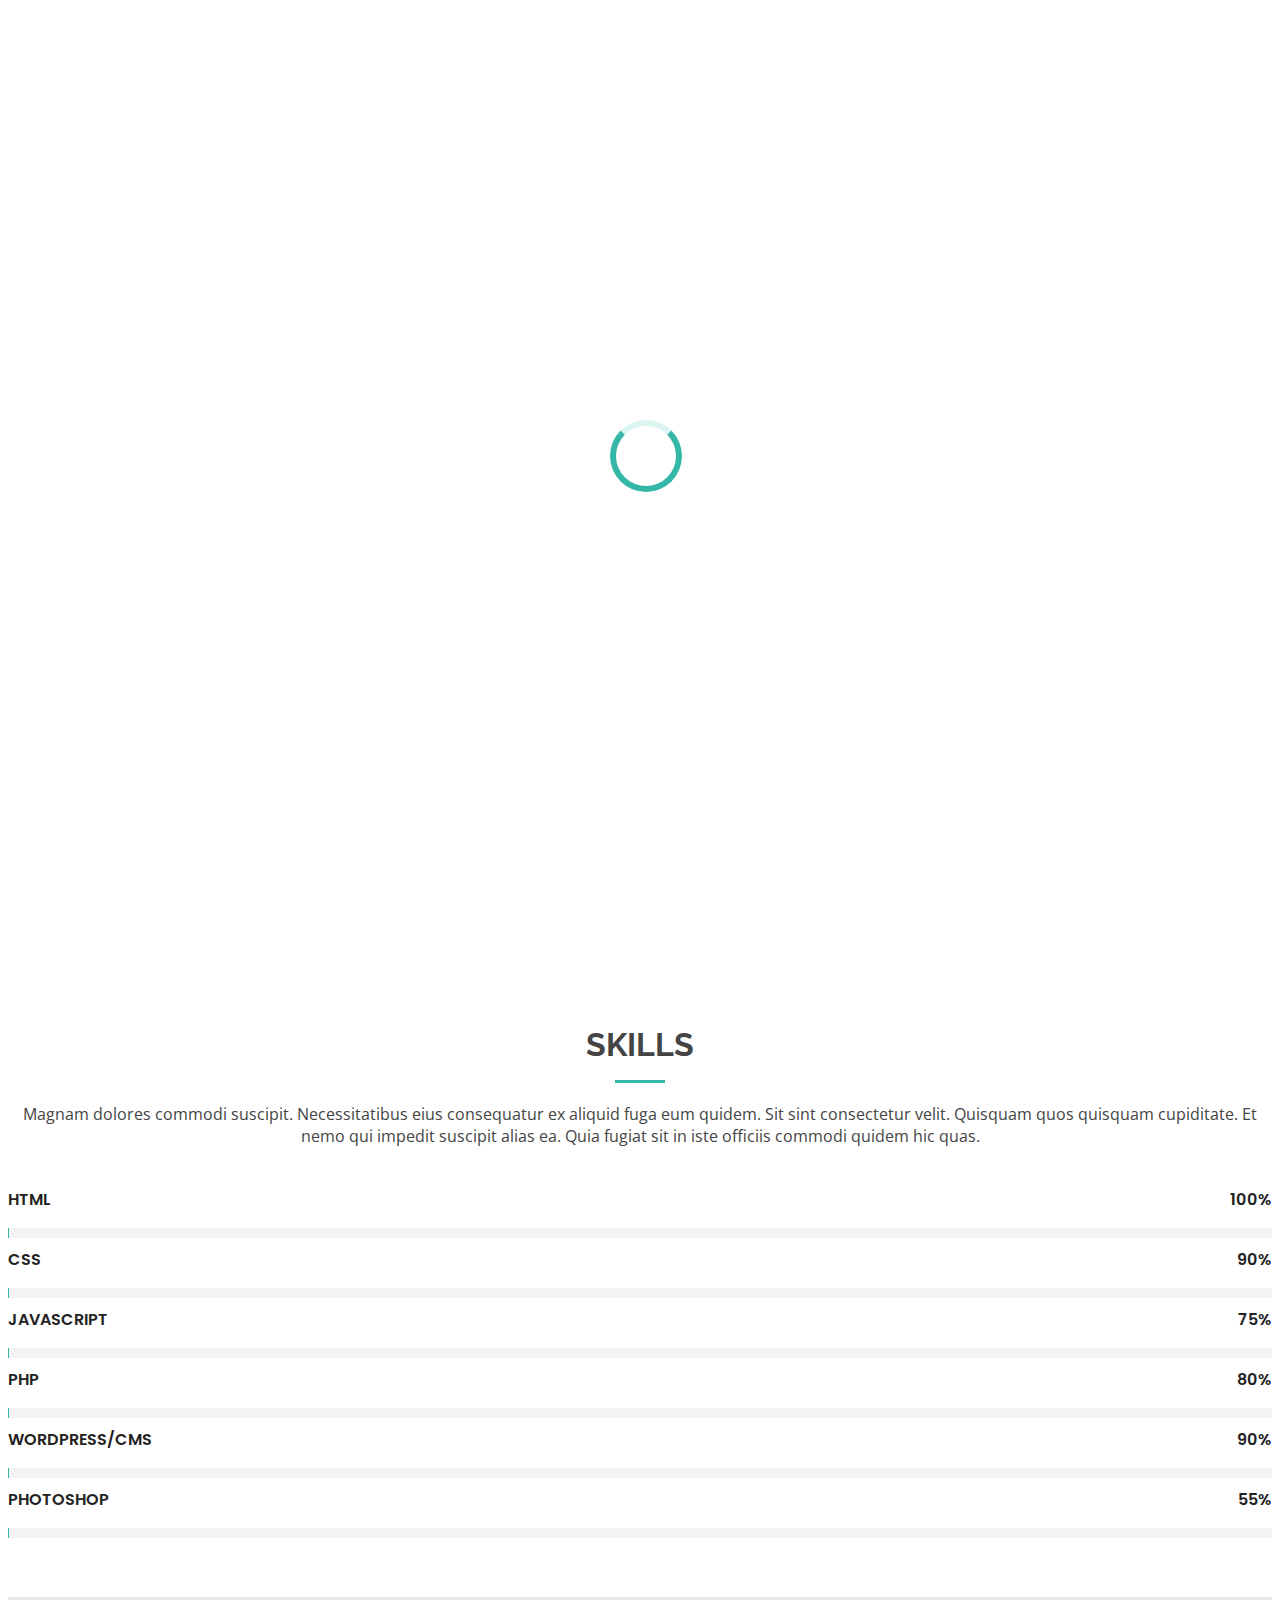
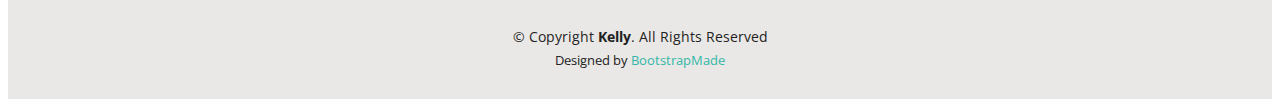
==== about.html @ 8e2ada8d "personalised the portfolio" ====
<!DOCTYPE html>
<html lang="en">

<head>
  <meta charset="utf-8">
  <meta content="width=device-width, initial-scale=1.0" name="viewport">

  <title>About - Keshav</title>
  <meta content="" name="description">
  <meta content="" name="keywords">

  <!-- Favicons -->
  <link href="assets/img/favicon.png" rel="icon">
  <link href="assets/img/apple-touch-icon.png" rel="apple-touch-icon">

  <!-- Google Fonts -->
  <link
    href="https://fonts.googleapis.com/css?family=Open+Sans:300,300i,400,400i,600,600i,700,700i|Raleway:300,300i,400,400i,500,500i,600,600i,700,700i|Poppins:300,300i,400,400i,500,500i,600,600i,700,700i"
    rel="stylesheet">

  <!-- Vendor CSS Files -->
  <link href="assets/vendor/aos/aos.css" rel="stylesheet">
  <link href="assets/vendor/bootstrap/css/bootstrap.min.css" rel="stylesheet">
  <link href="assets/vendor/bootstrap-icons/bootstrap-icons.css" rel="stylesheet">
  <link href="assets/vendor/boxicons/css/boxicons.min.css" rel="stylesheet">
  <link href="assets/vendor/glightbox/css/glightbox.min.css" rel="stylesheet">
  <link href="assets/vendor/swiper/swiper-bundle.min.css" rel="stylesheet">

  <!-- Template Main CSS File -->
  <link href="assets/css/style.css" rel="stylesheet">

  <!-- =======================================================
  * Template Name: Kelly - v4.3.0
  * Template URL: https://bootstrapmade.com/kelly-free-bootstrap-cv-resume-html-template/
  * Author: BootstrapMade.com
  * License: https://bootstrapmade.com/license/
  ======================================================== -->
</head>

<body>

  <!-- ======= Header ======= -->
  <header id="header" class="fixed-top">
    <div class="container-fluid d-flex justify-content-between align-items-center">

      <h1 class="logo me-auto me-lg-0"><a href="index.html">Keshav</a></h1>
      <!-- Uncomment below if you prefer to use an image logo -->
      <!-- <a href="index.html" class="logo"><img src="assets/img/logo.png" alt="" class="img-fluid"></a>-->

      <nav id="navbar" class="navbar order-last order-lg-0">
        <ul>
          <li><a href="index.html">Home</a></li>
          <li><a class="active" href="about.html">About</a></li>
          <!-- <li><a href="resume.html">Resume</a></li>
          <li><a href="services.html">Services</a></li>
          <li><a href="portfolio.html">Portfolio</a></li>
          <li><a href="contact.html">Contact</a></li> -->
        </ul>
        <i class="bi bi-list mobile-nav-toggle"></i>
      </nav><!-- .navbar -->

      <div class="header-social-links">
        <a href="#" class="twitter"><i class="bi bi-twitter"></i></a>
        <a href="#" class="facebook"><i class="bi bi-facebook"></i></a>
        <a href="#" class="instagram"><i class="bi bi-instagram"></i></a>
        <a href="#" class="linkedin"><i class="bi bi-linkedin"></i></i></a>
      </div>

    </div>

  </header><!-- End Header -->

  <main id="main">

    <!-- ======= About Section ======= -->
    <section id="about" class="about">
      <div class="container" data-aos="fade-up">

        <div class="section-title">
          <h2>About</h2>
          <p>Magnam dolores commodi suscipit. Necessitatibus eius consequatur ex aliquid fuga eum quidem. Sit sint
            consectetur velit. Quisquam quos quisquam cupiditate. Et nemo qui impedit suscipit alias ea. Quia fugiat sit
            in iste officiis commodi quidem hic quas.</p>
        </div>

        <div class="row">
          <div class="col-lg-4">
            <img src="assets/img/about.jpg" class="img-fluid" alt="">
          </div>
          <div class="col-lg-8 pt-4 pt-lg-0 content">
            <h3>Illustrator &amp; UI/UX Designer</h3>
            <p class="fst-italic">
              Lorem ipsum dolor sit amet, consectetur adipiscing elit, sed do eiusmod tempor incididunt ut labore et
              dolore
              magna aliqua.
            </p>
            <div class="row">
              <div class="col-lg-6">
                <ul>
                  <li><i class="bi bi-rounded-right"></i> <strong>Birthday:</strong> 28 April 2001</li>
                  <li><i class="bi bi-rounded-right"></i> <strong>Phone:</strong> +91 89505 86260</li>
                  <li><i class="bi bi-rounded-right"></i> <strong>City:</strong> Bangalore, India</li>
                </ul>
              </div>
              <div class="col-lg-6">
                <ul>
                  <li><i class="bi bi-rounded-right"></i> <strong>Age:</strong> 20</li>
                  <li><i class="bi bi-rounded-right"></i> <strong>Degree:</strong> Undergraduate</li>
                  <li><i class="bi bi-rounded-right"></i> <strong>Email:</strong> keshav14.885@gmail.com</li>
                </ul>
              </div>
            </div>
            <p>
              Officiis eligendi itaque labore et dolorum mollitia officiis optio vero. Quisquam sunt adipisci omnis et
              ut. Nulla accusantium dolor incidunt officia tempore. Et eius omnis.
              Cupiditate ut dicta maxime officiis quidem quia. Sed et consectetur qui quia repellendus itaque neque.
              Aliquid amet quidem ut quaerat cupiditate. Ab et eum qui repellendus omnis culpa magni laudantium dolores.
            </p>
          </div>
        </div>

      </div>
    </section>
    <!-- End About Section -->

    <!-- ======= Skills Section ======= -->
    <section id="skills" class="skills">
      <div class="container" data-aos="fade-up">

        <div class="section-title">
          <h2>Skills</h2>
          <p>Magnam dolores commodi suscipit. Necessitatibus eius consequatur ex aliquid fuga eum quidem. Sit sint
            consectetur velit. Quisquam quos quisquam cupiditate. Et nemo qui impedit suscipit alias ea. Quia fugiat sit
            in iste officiis commodi quidem hic quas.</p>
        </div>

        <div class="row skills-content">

          <div class="col-lg-6">

            <div class="progress">
              <span class="skill">HTML <i class="val">100%</i></span>
              <div class="progress-bar-wrap">
                <div class="progress-bar" role="progressbar" aria-valuenow="100" aria-valuemin="0" aria-valuemax="100">
                </div>
              </div>
            </div>

            <div class="progress">
              <span class="skill">CSS <i class="val">90%</i></span>
              <div class="progress-bar-wrap">
                <div class="progress-bar" role="progressbar" aria-valuenow="90" aria-valuemin="0" aria-valuemax="100">
                </div>
              </div>
            </div>

            <div class="progress">
              <span class="skill">JavaScript <i class="val">75%</i></span>
              <div class="progress-bar-wrap">
                <div class="progress-bar" role="progressbar" aria-valuenow="75" aria-valuemin="0" aria-valuemax="100">
                </div>
              </div>
            </div>

          </div>

          <div class="col-lg-6">

            <div class="progress">
              <span class="skill">PHP <i class="val">80%</i></span>
              <div class="progress-bar-wrap">
                <div class="progress-bar" role="progressbar" aria-valuenow="80" aria-valuemin="0" aria-valuemax="100">
                </div>
              </div>
            </div>

            <div class="progress">
              <span class="skill">WordPress/CMS <i class="val">90%</i></span>
              <div class="progress-bar-wrap">
                <div class="progress-bar" role="progressbar" aria-valuenow="90" aria-valuemin="0" aria-valuemax="100">
                </div>
              </div>
            </div>

            <div class="progress">
              <span class="skill">Photoshop <i class="val">55%</i></span>
              <div class="progress-bar-wrap">
                <div class="progress-bar" role="progressbar" aria-valuenow="55" aria-valuemin="0" aria-valuemax="100">
                </div>
              </div>
            </div>

          </div>

        </div>

      </div>
    </section><!-- End Skills Section -->

    <!-- ======= Facts Section ======= -->
    <!-- <section id="facts" class="facts">
      <div class="container" data-aos="fade-up">

        <div class="section-title">
          <h2>Facts</h2>
          <p>Magnam dolores commodi suscipit. Necessitatibus eius consequatur ex aliquid fuga eum quidem. Sit sint
            consectetur velit. Quisquam quos quisquam cupiditate. Et nemo qui impedit suscipit alias ea. Quia fugiat sit
            in iste officiis commodi quidem hic quas.</p>
        </div>

        <div class="row counters">

          <div class="col-lg-3 col-6 text-center">
            <span data-purecounter-start="0" data-purecounter-end="232" data-purecounter-duration="1"
              class="purecounter"></span>
            <p>Clients</p>
          </div>

          <div class="col-lg-3 col-6 text-center">
            <span data-purecounter-start="0" data-purecounter-end="521" data-purecounter-duration="1"
              class="purecounter"></span>
            <p>Projects</p>
          </div>

          <div class="col-lg-3 col-6 text-center">
            <span data-purecounter-start="0" data-purecounter-end="1463" data-purecounter-duration="1"
              class="purecounter"></span>
            <p>Hours Of Support</p>
          </div>

          <div class="col-lg-3 col-6 text-center">
            <span data-purecounter-start="0" data-purecounter-end="15" data-purecounter-duration="1"
              class="purecounter"></span>
            <p>Hard Workers</p>
          </div>

        </div>

      </div>
    </section> -->
    <!-- End Facts Section -->

  </main><!-- End #main -->

  <!-- ======= Footer ======= -->
  <footer id="footer">
    <div class="container">
      <div class="copyright">
        &copy; Copyright <strong><span>Kelly</span></strong>. All Rights Reserved
      </div>
      <div class="credits">
        <!-- All the links in the footer should remain intact. -->
        <!-- You can delete the links only if you purchased the pro version. -->
        <!-- Licensing information: https://bootstrapmade.com/license/ -->
        <!-- Purchase the pro version with working PHP/AJAX contact form: https://bootstrapmade.com/kelly-free-bootstrap-cv-resume-html-template/ -->
        Designed by <a href="https://bootstrapmade.com/">BootstrapMade</a>
      </div>
    </div>
  </footer><!-- End  Footer -->

  <div id="preloader"></div>
  <a href="#" class="back-to-top d-flex align-items-center justify-content-center"><i
      class="bi bi-arrow-up-short"></i></a>

  <!-- Vendor JS Files -->
  <script src="assets/vendor/aos/aos.js"></script>
  <script src="assets/vendor/bootstrap/js/bootstrap.bundle.min.js"></script>
  <script src="assets/vendor/glightbox/js/glightbox.min.js"></script>
  <script src="assets/vendor/isotope-layout/isotope.pkgd.min.js"></script>
  <script src="assets/vendor/php-email-form/validate.js"></script>
  <script src="assets/vendor/purecounter/purecounter.js"></script>
  <script src="assets/vendor/swiper/swiper-bundle.min.js"></script>
  <script src="assets/vendor/waypoints/noframework.waypoints.js"></script>

  <!-- Template Main JS File -->
  <script src="assets/js/main.js"></script>

</body>

</html>
---- assets/css/style.css ----
/**
* Template Name: Kelly - v4.3.0
* Template URL: https://bootstrapmade.com/kelly-free-bootstrap-cv-resume-html-template/
* Author: BootstrapMade.com
* License: https://bootstrapmade.com/license/
*/

/*--------------------------------------------------------------
# General
--------------------------------------------------------------*/
body {
  font-family: "Open Sans", sans-serif;
  color: #444444;
}

a {
  color: #34b7a7;
  text-decoration: none;
}

a:hover {
  color: #51cdbe;
  text-decoration: none;
}

h1,
h2,
h3,
h4,
h5,
h6 {
  font-family: "Raleway", sans-serif;
}

#main {
  margin-top: 50px;
}

@media (max-width: 992px) {
  #main {
    margin-top: 30px;
  }
}

/*--------------------------------------------------------------
# Preloader
--------------------------------------------------------------*/
#preloader {
  position: fixed;
  top: 0;
  left: 0;
  right: 0;
  bottom: 0;
  z-index: 9999;
  overflow: hidden;
  background: #fff;
}

#preloader:before {
  content: "";
  position: fixed;
  top: calc(50% - 30px);
  left: calc(50% - 30px);
  border: 6px solid #34b7a7;
  border-top-color: #dcf5f2;
  border-radius: 50%;
  width: 60px;
  height: 60px;
  -webkit-animation: animate-preloader 1s linear infinite;
  animation: animate-preloader 1s linear infinite;
}

@-webkit-keyframes animate-preloader {
  0% {
    transform: rotate(0deg);
  }
  100% {
    transform: rotate(360deg);
  }
}

@keyframes animate-preloader {
  0% {
    transform: rotate(0deg);
  }
  100% {
    transform: rotate(360deg);
  }
}

/*--------------------------------------------------------------
# Back to top button
--------------------------------------------------------------*/
.back-to-top {
  position: fixed;
  visibility: hidden;
  opacity: 0;
  right: 15px;
  bottom: 15px;
  z-index: 996;
  background: #34b7a7;
  width: 40px;
  height: 40px;
  border-radius: 50px;
  transition: all 0.4s;
}

.back-to-top i {
  font-size: 24px;
  color: #fff;
  line-height: 0;
}

.back-to-top:hover {
  background: #49cbbb;
  color: #fff;
}

.back-to-top.active {
  visibility: visible;
  opacity: 1;
}

/*--------------------------------------------------------------
# Header
--------------------------------------------------------------*/
#header {
  background: #e9e8e6;
  box-shadow: 0px 0px 25px 0 rgba(0, 0, 0, 0.08);
  z-index: 997;
  padding: 15px 0;
}

#header .logo {
  font-size: 32px;
  margin: 0;
  padding: 0;
  line-height: 1;
  font-weight: 400;
  letter-spacing: 2px;
  text-transform: uppercase;
}

#header .logo a {
  color: #222222;
}

#header .logo img {
  max-height: 40px;
}

@media (max-width: 992px) {
  #header .logo {
    font-size: 28px;
  }
}

/*--------------------------------------------------------------
# Header Social Links
--------------------------------------------------------------*/
.header-social-links {
  padding-right: 15px;
}

.header-social-links a {
  color: #6f6f6f;
  padding-left: 6px;
  display: inline-block;
  line-height: 0px;
  transition: 0.3s;
  font-size: 16px;
}

.header-social-links a:hover {
  color: #34b7a7;
}

/*--------------------------------------------------------------
# Navigation Menu
--------------------------------------------------------------*/
/**
* Desktop Navigation 
*/
.navbar {
  padding: 0;
}

.navbar ul {
  margin: 0;
  padding: 0;
  display: flex;
  list-style: none;
  align-items: center;
}

.navbar li {
  position: relative;
  padding: 10px 0 10px 28px;
}

.navbar a,
.navbar a:focus {
  display: flex;
  align-items: center;
  justify-content: space-between;
  font-family: "Raleway", sans-serif;
  font-size: 15px;
  font-weight: 600;
  color: #888888;
  white-space: nowrap;
  transition: 0.3s;
  position: relative;
}

.navbar a i,
.navbar a:focus i {
  font-size: 12px;
  line-height: 0;
  margin-left: 5px;
}

.navbar > ul > li > a:before {
  content: "";
  position: absolute;
  width: 0;
  height: 2px;
  bottom: -5px;
  left: 0;
  background-color: #34b7a7;
  visibility: hidden;
  width: 0px;
  transition: all 0.3s ease-in-out 0s;
}

.navbar a:hover:before,
.navbar li:hover > a:before,
.navbar .active:before {
  visibility: visible;
  width: 25px;
}

.navbar a:hover,
.navbar .active,
.navbar .active:focus,
.navbar li:hover > a {
  color: #222222;
}

.navbar .dropdown ul {
  display: block;
  position: absolute;
  left: 14px;
  top: calc(100% + 30px);
  margin: 0;
  padding: 10px 0;
  z-index: 99;
  opacity: 0;
  visibility: hidden;
  background: #fff;
  box-shadow: 0px 0px 30px rgba(127, 137, 161, 0.25);
  transition: 0.3s;
  border-radius: 4px;
}

.navbar .dropdown ul li {
  min-width: 200px;
  padding: 0;
}

.navbar .dropdown ul a {
  padding: 10px 20px;
  font-size: 15px;
  text-transform: none;
  font-weight: 600;
}

.navbar .dropdown ul a i {
  font-size: 12px;
}

.navbar .dropdown ul a:hover,
.navbar .dropdown ul .active:hover,
.navbar .dropdown ul li:hover > a {
  color: #34b7a7;
}

.navbar .dropdown:hover > ul {
  opacity: 1;
  top: 100%;
  visibility: visible;
}

.navbar .dropdown .dropdown ul {
  top: 0;
  left: calc(100% - 30px);
  visibility: hidden;
}

.navbar .dropdown .dropdown:hover > ul {
  opacity: 1;
  top: 0;
  left: 100%;
  visibility: visible;
}

@media (max-width: 1366px) {
  .navbar .dropdown .dropdown ul {
    left: -90%;
  }
  .navbar .dropdown .dropdown:hover > ul {
    left: -100%;
  }
}

/**
* Mobile Navigation 
*/
.mobile-nav-toggle {
  color: #222222;
  font-size: 28px;
  cursor: pointer;
  display: none;
  line-height: 0;
  transition: 0.5s;
}

.mobile-nav-toggle.bi-x {
  color: #fff;
}

@media (max-width: 991px) {
  .mobile-nav-toggle {
    display: block;
  }
  .navbar ul {
    display: none;
  }
}

.navbar-mobile {
  position: fixed;
  overflow: hidden;
  top: 0;
  right: 0;
  left: 0;
  bottom: 0;
  background: rgba(9, 9, 9, 0.9);
  transition: 0.3s;
  z-index: 999;
}

.navbar-mobile .mobile-nav-toggle {
  position: absolute;
  top: 15px;
  right: 15px;
}

.navbar-mobile ul {
  display: block;
  position: absolute;
  top: 55px;
  right: 15px;
  bottom: 15px;
  left: 15px;
  padding: 10px 0;
  border-radius: 10px;
  background-color: #fff;
  overflow-y: auto;
  transition: 0.3s;
}

.navbar-mobile a {
  font-size: 15px;
  padding-right: 15px;
  color: #222222;
}

.navbar-mobile a:hover,
.navbar-mobile .active,
.navbar-mobile li:hover > a {
  color: #34b7a7;
}

.navbar-mobile .getstarted {
  margin: 15px;
}

.navbar-mobile .dropdown ul {
  position: static;
  display: none;
  margin: 10px 20px;
  padding: 10px 0;
  z-index: 99;
  opacity: 1;
  visibility: visible;
  background: #fff;
  box-shadow: 0px 0px 30px rgba(127, 137, 161, 0.25);
}

.navbar-mobile .dropdown ul li {
  min-width: 200px;
}

.navbar-mobile .dropdown ul a {
  padding: 10px 20px;
}

.navbar-mobile .dropdown ul a i {
  font-size: 12px;
}

.navbar-mobile .dropdown ul a:hover,
.navbar-mobile .dropdown ul .active:hover,
.navbar-mobile .dropdown ul li:hover > a {
  color: #34b7a7;
}

.navbar-mobile .dropdown > .dropdown-active {
  display: block;
}

/*--------------------------------------------------------------
# Hero Section
--------------------------------------------------------------*/
#hero {
  width: 100%;
  height: 100vh;
  background: url("../img/profile.jpg") top right;
  background-size: cover;
}

#hero .container {
  padding-top: 70px;
  position: relative;
}

@media (max-width: 992px) {
  #hero .container {
    padding-top: 58px;
  }
}

#hero h1 {
  margin: 0;
  font-size: 48px;
  font-weight: 700;
  line-height: 56px;
  color: #222222;
}

#hero h2 {
  color: #6f6f6f;
  margin: 10px 0 0 0;
  font-size: 22px;
}

#hero .btn-about {
  font-family: "Raleway", sans-serif;
  text-transform: uppercase;
  font-weight: 600;
  font-size: 12px;
  letter-spacing: 1px;
  display: inline-block;
  padding: 12px 40px;
  border-radius: 50px;
  transition: 0.5s;
  margin-top: 30px;
  color: #fff;
  background: #34b7a7;
}

#hero .btn-about:hover {
  background: #3dc8b7;
}

@media (min-width: 1024px) {
  #hero {
    background-attachment: fixed;
  }
}

@media (max-width: 992px) {
  #hero:before {
    content: "";
    background: rgba(255, 255, 255, 0.8);
    position: absolute;
    bottom: 0;
    top: 0;
    left: 0;
    right: 0;
  }
  #hero h1 {
    font-size: 28px;
    line-height: 36px;
  }
  #hero h2 {
    font-size: 18px;
    line-height: 24px;
  }
}

/*--------------------------------------------------------------
# Sections General
--------------------------------------------------------------*/
section {
  padding: 60px 0;
}

.section-bg {
  background-color: #e7f8f6;
}

.section-title {
  text-align: center;
  padding-bottom: 30px;
}

.section-title h2 {
  font-size: 32px;
  font-weight: bold;
  text-transform: uppercase;
  margin-bottom: 20px;
  padding-bottom: 20px;
  position: relative;
}

.section-title h2::after {
  content: "";
  position: absolute;
  display: block;
  width: 50px;
  height: 3px;
  background: #34b7a7;
  bottom: 0;
  left: calc(50% - 25px);
}

.section-title p {
  margin-bottom: 0;
}

/*--------------------------------------------------------------
# Cta
--------------------------------------------------------------*/
.cta {
  background: linear-gradient(rgba(0, 0, 0, 0.6), rgba(0, 0, 0, 0.6)),
    url("../img/bg-1.jpg") fixed center center;
  background-size: cover;
  padding: 80px 0;
}

.cta h3 {
  color: #fff;
  font-size: 28px;
  font-weight: 700;
}

.cta p {
  color: #fff;
}

.cta .cta-btn {
  font-family: "Raleway", sans-serif;
  text-transform: uppercase;
  font-weight: 500;
  font-size: 16px;
  letter-spacing: 1px;
  display: inline-block;
  padding: 8px 20px;
  border-radius: 2px;
  transition: 0.5s;
  margin: 10px;
  border: 2px solid #fff;
  color: #fff;
}

.cta .cta-btn:hover {
  background: #34b7a7;
  border: 2px solid #34b7a7;
}

@media (max-width: 1024px) {
  .cta {
    background-attachment: scroll;
  }
}

@media (min-width: 769px) {
  .cta .cta-btn-container {
    display: flex;
    align-items: center;
    justify-content: flex-end;
  }
}

/*--------------------------------------------------------------
# About
--------------------------------------------------------------*/
.about .content h3 {
  font-weight: 700;
  font-size: 26px;
  color: #555555;
}

.about .content ul {
  list-style: none;
  padding: 0;
}

.about .content ul li {
  padding-bottom: 10px;
}

.about .content ul i {
  font-size: 20px;
  padding-right: 2px;
  color: #34b7a7;
}

.about .content p:last-child {
  margin-bottom: 0;
}

/*--------------------------------------------------------------
# Skills
--------------------------------------------------------------*/
.skills .progress {
  height: 60px;
  display: block;
  background: none;
  border-radius: 0;
}

.skills .progress .skill {
  padding: 10px 0;
  margin: 0 0 6px 0;
  text-transform: uppercase;
  display: block;
  font-weight: 600;
  font-family: "Poppins", sans-serif;
  color: #222222;
}

.skills .progress .skill .val {
  float: right;
  font-style: normal;
}

.skills .progress-bar-wrap {
  background: #f3f3f3;
}

.skills .progress-bar {
  width: 1px;
  height: 10px;
  transition: 0.9s;
  background-color: #34b7a7;
}

/*--------------------------------------------------------------
# Facts
--------------------------------------------------------------*/
.facts .counters span {
  font-size: 48px;
  display: block;
  color: #34b7a7;
}

.facts .counters p {
  padding: 0;
  margin: 0 0 20px 0;
  font-family: "Raleway", sans-serif;
  font-size: 14px;
}

/*--------------------------------------------------------------
# Testimonials
--------------------------------------------------------------*/
.testimonials .section-header {
  margin-bottom: 40px;
}

.testimonials .testimonial-item {
  text-align: center;
}

.testimonials .testimonial-item .testimonial-img {
  width: 120px;
  border-radius: 50%;
  border: 4px solid #fff;
  margin: 0 auto;
}

.testimonials .testimonial-item h3 {
  font-size: 20px;
  font-weight: bold;
  margin: 10px 0 5px 0;
  color: #111;
}

.testimonials .testimonial-item h4 {
  font-size: 14px;
  color: #999;
  margin: 0 0 15px 0;
}

.testimonials .testimonial-item .quote-icon-left,
.testimonials .testimonial-item .quote-icon-right {
  color: #c8efea;
  font-size: 26px;
}

.testimonials .testimonial-item .quote-icon-left {
  display: inline-block;
  left: -5px;
  position: relative;
}

.testimonials .testimonial-item .quote-icon-right {
  display: inline-block;
  right: -5px;
  position: relative;
  top: 10px;
}

.testimonials .testimonial-item p {
  font-style: italic;
  margin: 0 auto 15px auto;
}

@media (min-width: 992px) {
  .testimonials .testimonial-item p {
    width: 80%;
  }
}

.testimonials .swiper-pagination {
  margin-top: 20px;
  position: relative;
}

.testimonials .swiper-pagination .swiper-pagination-bullet {
  width: 12px;
  height: 12px;
  background-color: #fff;
  opacity: 1;
  border: 1px solid #34b7a7;
}

.testimonials .swiper-pagination .swiper-pagination-bullet-active {
  background-color: #34b7a7;
}

/*--------------------------------------------------------------
# Resume
--------------------------------------------------------------*/
.resume .resume-title {
  font-size: 26px;
  font-weight: 400;
  margin-top: 20px;
  margin-bottom: 20px;
  color: #222222;
}

.resume .resume-item {
  padding: 0 0 20px 20px;
  margin-top: -2px;
  border-left: 2px solid #34b7a7;
  position: relative;
}

.resume .resume-item h4 {
  line-height: 18px;
  font-size: 18px;
  font-weight: 600;
  font-family: "Poppins", sans-serif;
  color: #1d685f;
  margin-bottom: 10px;
}

.resume .resume-item h5 {
  font-size: 16px;
  background: #effbf9;
  padding: 5px 15px;
  display: inline-block;
  font-weight: 600;
  margin-bottom: 10px;
  color: #34b7a7;
}

.resume .resume-item ul {
  padding-left: 20px;
}

.resume .resume-item ul li {
  padding-bottom: 10px;
}

.resume .resume-item:last-child {
  padding-bottom: 0;
}

.resume .resume-item::before {
  content: "";
  position: absolute;
  width: 16px;
  height: 16px;
  border-radius: 50px;
  left: -9px;
  top: 0;
  background: #fff;
  border: 2px solid #34b7a7;
}

/*--------------------------------------------------------------
# Services
--------------------------------------------------------------*/
.services .icon-box {
  text-align: center;
  padding: 70px 20px 80px 20px;
  transition: all ease-in-out 0.3s;
  background: #fff;
  box-shadow: 0px 0 35px 0 rgba(0, 0, 0, 0.08);
}

.services .icon-box .icon {
  margin: 0 auto;
  width: 100px;
  height: 100px;
  display: flex;
  align-items: center;
  justify-content: center;
  transition: ease-in-out 0.3s;
  position: relative;
}

.services .icon-box .icon i {
  font-size: 36px;
  transition: 0.5s;
  position: relative;
}

.services .icon-box .icon svg {
  position: absolute;
  top: 0;
  left: 0;
}

.services .icon-box .icon svg path {
  transition: 0.5s;
  fill: #f5f5f5;
}

.services .icon-box h4 {
  font-weight: 600;
  margin: 10px 0 15px 0;
  font-size: 22px;
}

.services .icon-box h4 a {
  color: #222222;
  transition: ease-in-out 0.3s;
}

.services .icon-box p {
  line-height: 24px;
  font-size: 14px;
  margin-bottom: 0;
}

.services .iconbox-blue i {
  color: #47aeff;
}

.services .iconbox-blue:hover .icon i {
  color: #fff;
}

.services .iconbox-blue:hover .icon path {
  fill: #47aeff;
}

.services .iconbox-orange i {
  color: #ffa76e;
}

.services .iconbox-orange:hover .icon i {
  color: #fff;
}

.services .iconbox-orange:hover .icon path {
  fill: #ffa76e;
}

.services .iconbox-pink i {
  color: #e80368;
}

.services .iconbox-pink:hover .icon i {
  color: #fff;
}

.services .iconbox-pink:hover .icon path {
  fill: #e80368;
}

.services .iconbox-yellow i {
  color: #ffbb2c;
}

.services .iconbox-yellow:hover .icon i {
  color: #fff;
}

.services .iconbox-yellow:hover .icon path {
  fill: #ffbb2c;
}

.services .iconbox-red i {
  color: #ff5828;
}

.services .iconbox-red:hover .icon i {
  color: #fff;
}

.services .iconbox-red:hover .icon path {
  fill: #ff5828;
}

.services .iconbox-teal i {
  color: #11dbcf;
}

.services .iconbox-teal:hover .icon i {
  color: #fff;
}

.services .iconbox-teal:hover .icon path {
  fill: #11dbcf;
}

/*--------------------------------------------------------------
# Portfolio
--------------------------------------------------------------*/
.portfolio .portfolio-item {
  margin-bottom: 30px;
}

.portfolio #portfolio-flters {
  padding: 0;
  margin: 0 auto 20px auto;
  list-style: none;
  text-align: center;
}

.portfolio #portfolio-flters li {
  cursor: pointer;
  display: inline-block;
  padding: 8px 16px 10px 16px;
  font-size: 13px;
  font-weight: 500;
  line-height: 1;
  text-transform: uppercase;
  color: #444444;
  margin-bottom: 5px;
  transition: all 0.3s ease-in-out;
  border-radius: 50px;
}

.portfolio #portfolio-flters li:hover,
.portfolio #portfolio-flters li.filter-active {
  color: #fff;
  background: #34b7a7;
}

.portfolio #portfolio-flters li:last-child {
  margin-right: 0;
}

.portfolio .portfolio-wrap {
  transition: 0.3s;
  position: relative;
  overflow: hidden;
  z-index: 1;
  background: rgba(34, 34, 34, 0.6);
}

.portfolio .portfolio-wrap::before {
  content: "";
  background: rgba(34, 34, 34, 0.6);
  position: absolute;
  left: 0;
  right: 0;
  top: 0;
  bottom: 0;
  transition: all ease-in-out 0.3s;
  z-index: 2;
  opacity: 0;
}

.portfolio .portfolio-wrap img {
  transition: all ease-in-out 0.3s;
}

.portfolio .portfolio-wrap .portfolio-info {
  opacity: 0;
  position: absolute;
  top: 0;
  left: 0;
  right: 0;
  bottom: 0;
  z-index: 3;
  transition: all ease-in-out 0.3s;
  display: flex;
  flex-direction: column;
  justify-content: flex-end;
  align-items: flex-start;
  padding: 20px;
}

.portfolio .portfolio-wrap .portfolio-info h4 {
  font-size: 20px;
  color: #fff;
  font-weight: 600;
}

.portfolio .portfolio-wrap .portfolio-info p {
  color: rgba(255, 255, 255, 0.7);
  font-size: 14px;
  text-transform: uppercase;
  padding: 0;
  margin: 0;
  font-style: italic;
}

.portfolio .portfolio-wrap .portfolio-links {
  text-align: center;
  z-index: 4;
}

.portfolio .portfolio-wrap .portfolio-links a {
  color: #fff;
  margin: 0 5px 0 0;
  font-size: 28px;
  display: inline-block;
  transition: 0.3s;
}

.portfolio .portfolio-wrap .portfolio-links a:hover {
  color: #78d9cd;
}

.portfolio .portfolio-wrap:hover::before {
  opacity: 1;
}

.portfolio .portfolio-wrap:hover img {
  transform: scale(1.2);
}

.portfolio .portfolio-wrap:hover .portfolio-info {
  opacity: 1;
}

/*--------------------------------------------------------------
# Portfolio Details
--------------------------------------------------------------*/
.portfolio-details {
  padding-top: 0;
}

.portfolio-details .portfolio-details-slider img {
  width: 100%;
}

.portfolio-details .portfolio-details-slider .swiper-pagination {
  margin-top: 20px;
  position: relative;
}

.portfolio-details
  .portfolio-details-slider
  .swiper-pagination
  .swiper-pagination-bullet {
  width: 12px;
  height: 12px;
  background-color: #fff;
  opacity: 1;
  border: 1px solid #34b7a7;
}

.portfolio-details
  .portfolio-details-slider
  .swiper-pagination
  .swiper-pagination-bullet-active {
  background-color: #34b7a7;
}

.portfolio-details .portfolio-info {
  padding: 30px;
  box-shadow: 0px 0 30px rgba(34, 34, 34, 0.08);
}

.portfolio-details .portfolio-info h3 {
  font-size: 22px;
  font-weight: 700;
  margin-bottom: 20px;
  padding-bottom: 20px;
  border-bottom: 1px solid #eee;
}

.portfolio-details .portfolio-info ul {
  list-style: none;
  padding: 0;
  font-size: 15px;
}

.portfolio-details .portfolio-info ul li + li {
  margin-top: 10px;
}

.portfolio-details .portfolio-description {
  padding-top: 30px;
}

.portfolio-details .portfolio-description h2 {
  font-size: 26px;
  font-weight: 700;
  margin-bottom: 20px;
}

.portfolio-details .portfolio-description p {
  padding: 0;
}

/*--------------------------------------------------------------
# Contact
--------------------------------------------------------------*/
.contact .info {
  width: 100%;
  background: #fff;
}

.contact .info i {
  font-size: 20px;
  color: #34b7a7;
  float: left;
  width: 44px;
  height: 44px;
  background: #effbf9;
  display: flex;
  justify-content: center;
  align-items: center;
  border-radius: 50px;
  transition: all 0.3s ease-in-out;
}

.contact .info h4 {
  padding: 0 0 0 60px;
  font-size: 22px;
  font-weight: 600;
  margin-bottom: 5px;
  color: #222222;
}

.contact .info p {
  padding: 0 0 0 60px;
  margin-bottom: 0;
  font-size: 14px;
  color: #555555;
}

.contact .info .email,
.contact .info .phone {
  margin-top: 40px;
}

.contact .info .email:hover i,
.contact .info .address:hover i,
.contact .info .phone:hover i {
  background: #34b7a7;
  color: #fff;
}

.contact .php-email-form {
  width: 100%;
  background: #fff;
}

.contact .php-email-form .form-group {
  padding-bottom: 8px;
}

.contact .php-email-form .error-message {
  display: none;
  color: #fff;
  background: #ed3c0d;
  text-align: center;
  padding: 15px;
  font-weight: 600;
}

.contact .php-email-form .sent-message {
  display: none;
  color: #fff;
  background: #18d26e;
  text-align: center;
  padding: 15px;
  font-weight: 600;
}

.contact .php-email-form .loading {
  display: none;
  background: #fff;
  text-align: center;
  padding: 15px;
}

.contact .php-email-form .loading:before {
  content: "";
  display: inline-block;
  border-radius: 50%;
  width: 24px;
  height: 24px;
  margin: 0 10px -6px 0;
  border: 3px solid #18d26e;
  border-top-color: #eee;
  -webkit-animation: animate-loading 1s linear infinite;
  animation: animate-loading 1s linear infinite;
}

.contact .php-email-form input,
.contact .php-email-form textarea {
  border-radius: 4px;
  box-shadow: none;
  font-size: 14px;
}

.contact .php-email-form input:focus,
.contact .php-email-form textarea:focus {
  border-color: #34b7a7;
}

.contact .php-email-form input {
  height: 44px;
}

.contact .php-email-form textarea {
  padding: 10px 12px;
}

.contact .php-email-form button[type="submit"] {
  background: #34b7a7;
  border: 0;
  padding: 10px 30px 12px 30px;
  color: #fff;
  transition: 0.4s;
  border-radius: 50px;
}

.contact .php-email-form button[type="submit"]:hover {
  background: #3dc8b7;
}

@-webkit-keyframes animate-loading {
  0% {
    transform: rotate(0deg);
  }
  100% {
    transform: rotate(360deg);
  }
}

@keyframes animate-loading {
  0% {
    transform: rotate(0deg);
  }
  100% {
    transform: rotate(360deg);
  }
}

/*--------------------------------------------------------------
# Footer
--------------------------------------------------------------*/
#footer {
  background: #e9e8e6;
  padding: 30px 0;
  color: #222222;
  font-size: 14px;
  text-align: center;
}

#footer .credits {
  padding-top: 5px;
  font-size: 13px;
}

#footer .credits a {
  color: #34b7a7;
}
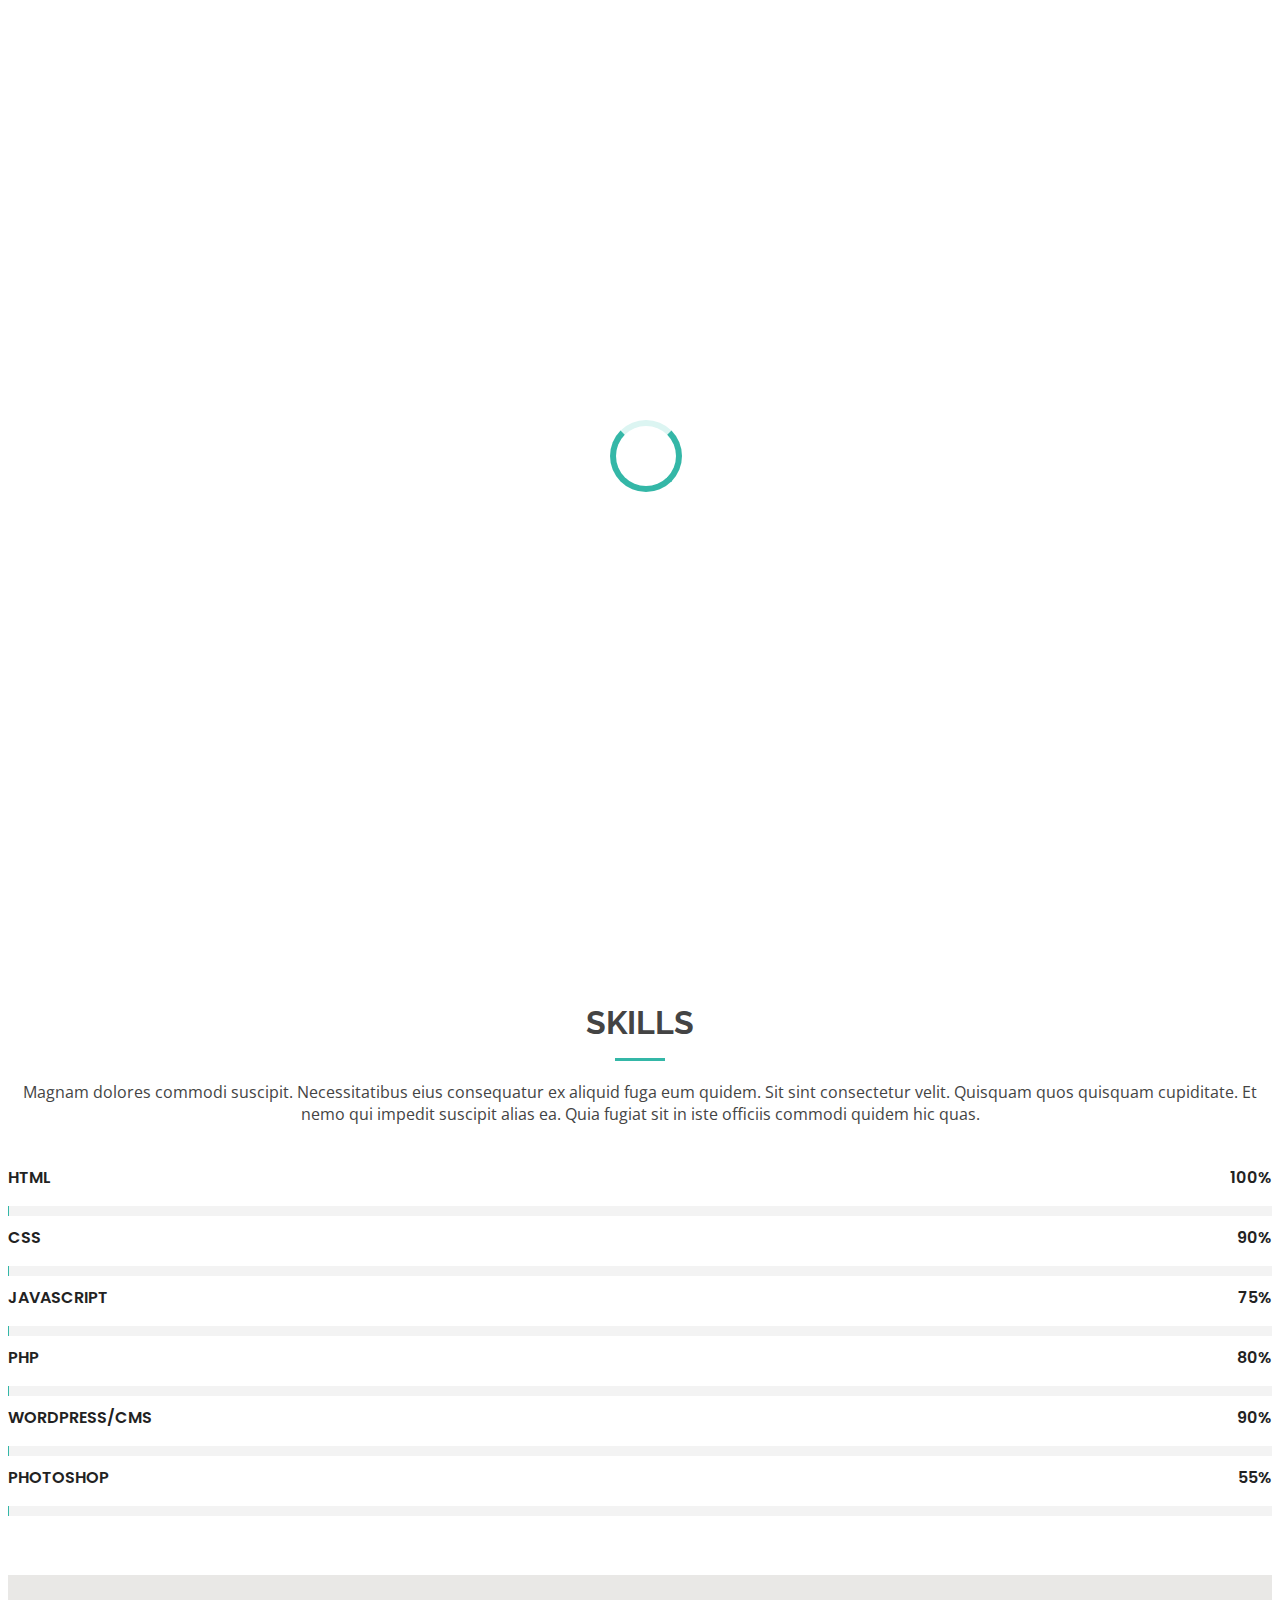
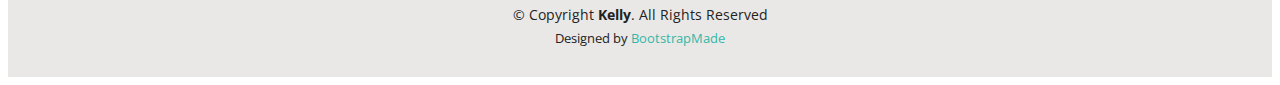
==== commit e10e5b64: "finalised the porfolio" ====
--- a/about.html
+++ b/about.html
@@ -78,9 +78,7 @@
 
         <div class="section-title">
           <h2>About</h2>
-          <p>Magnam dolores commodi suscipit. Necessitatibus eius consequatur ex aliquid fuga eum quidem. Sit sint
-            consectetur velit. Quisquam quos quisquam cupiditate. Et nemo qui impedit suscipit alias ea. Quia fugiat sit
-            in iste officiis commodi quidem hic quas.</p>
+          <p>Future software engineer from the fields of Haryana. Pursuing my dream in Bangalore.</p>
         </div>
 
         <div class="row">
@@ -88,7 +86,7 @@
             <img src="assets/img/about.jpg" class="img-fluid" alt="">
           </div>
           <div class="col-lg-8 pt-4 pt-lg-0 content">
-            <h3>Illustrator &amp; UI/UX Designer</h3>
+            <h3>Student at IIIT-B</h3>
             <p class="fst-italic">
               Lorem ipsum dolor sit amet, consectetur adipiscing elit, sed do eiusmod tempor incididunt ut labore et
               dolore
